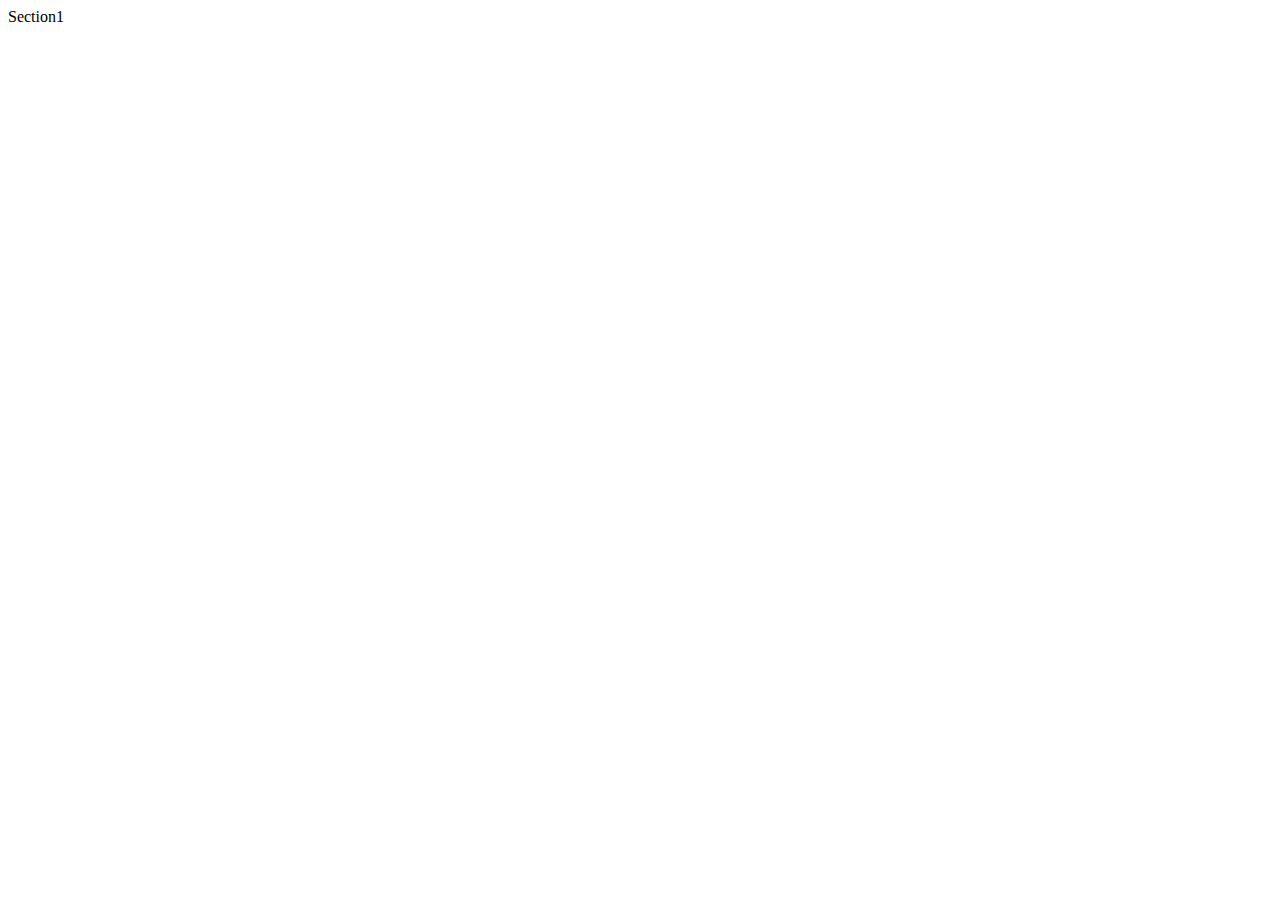
==== index.html @ ac22cc4c "Index 7 of M2 assignment" ====
<!DOCTYPE html>
<html>
<head>
	<meta charset="utf-8">
	<title>M2_solution</title>
	<style type="text/css" ></style>
</head>
<body>

<div class="row">
	<section class="col-lg-4 ">Section1</section>
	<section class="col-lg-4 "></section>
</div>
</body>
</html>
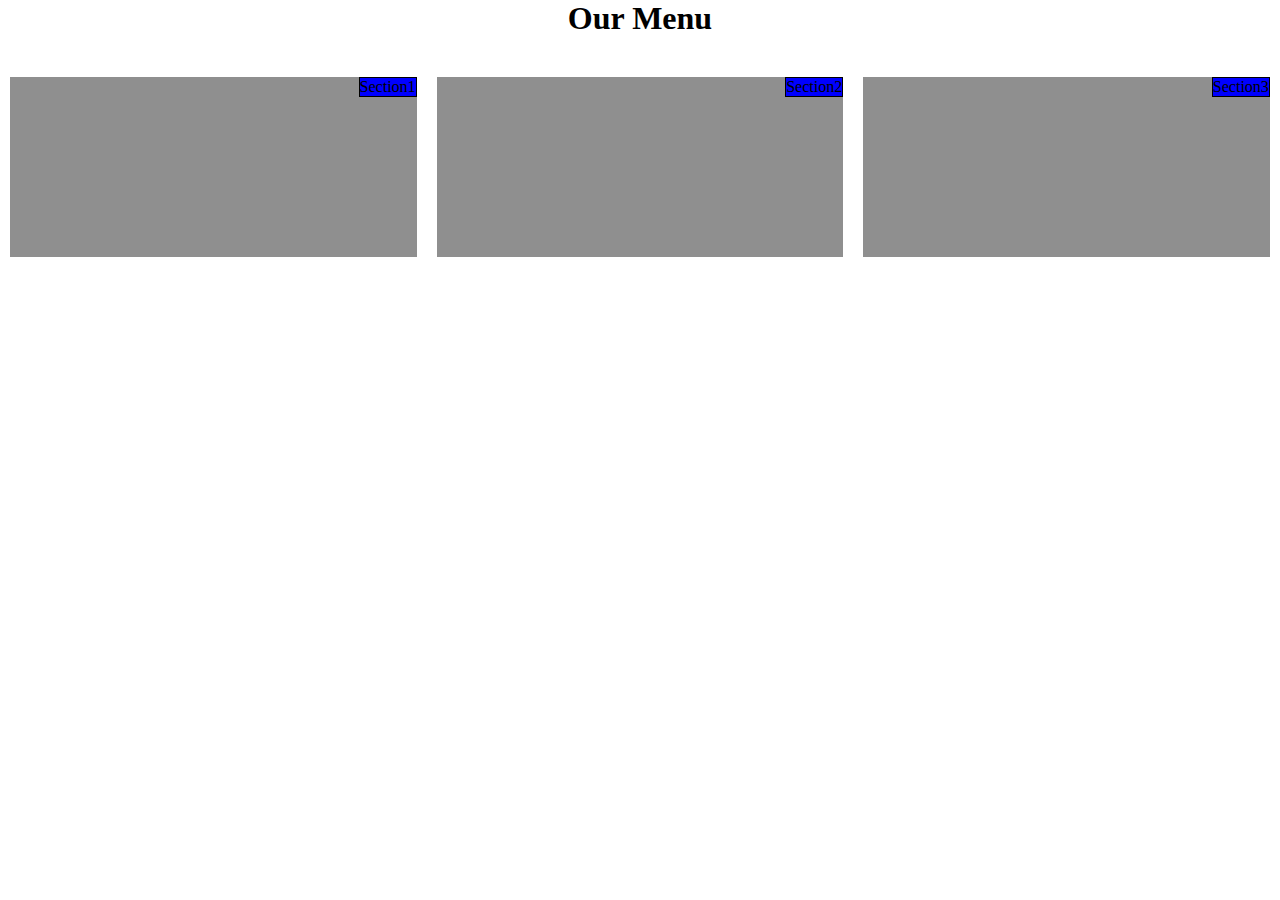
==== commit 1fc0dff3: "index 10 11 13" ====
--- a/index.html
+++ b/index.html
@@ -2,14 +2,26 @@
 <html>
 <head>
 	<meta charset="utf-8">
+	<meta name="viewport" content="width=device-width, initial-scale=1">
 	<title>M2_solution</title>
-	<style type="text/css" ></style>
+	<link rel="stylesheet" type="text/css" href="css/style.css">
 </head>
 <body>
-
+<h1>Our Menu</h1>
 <div class="row">
-	<section class="col-lg-4 ">Section1</section>
-	<section class="col-lg-4 "></section>
+	<section class="col-lg-4 col-md-6">
+		<div class="section-title">Section1</div>
+		<div></div>
+	</section>
+	<section class="col-lg-4 col-md-6">
+		<div class="section-title">Section2</div>
+		<div></div>
+	</section>
+	<section class="col-lg-4 col-md-12">
+		<div class="section-title">Section3</div>
+		<div></div>
+	</section>
+</div>
 </div>
 </body>
 </html>--- a/css/style.css
+++ b/css/style.css
@@ -0,0 +1,119 @@
+* {
+	box-sizing: border-box;
+	margin: 0;
+	padding: 0;
+}
+@media (min-width: 992px) {
+
+	.col-lg-1, .col-lg-2, .col-lg-3, .col-lg-4, .col-lg-5, .col-lg-6, .col-lg-7, .col-lg-8, .col-lg-9, .col-lg-10, .col-lg-11, .col-lg-12 {
+		float: left;
+		border: 10px solid white;
+	}
+	.col-lg-1 {
+		width: 8.33%;
+	}
+	.col-lg-2 {
+		width: 16.66%;
+	}
+	.col-lg-3 {
+		width: 25%;
+	}
+	.col-lg-4 {
+		width: 33.33%;
+	}
+	.col-lg-5 {
+		width: 41.66%;
+	}
+	.col-lg-6 {
+		width: 50%;
+	}
+	.col-lg-7 {
+		width: 58.33%;
+	}
+	.col-lg-8 {
+		width: 66.66%;
+	}
+	.col-lg-9 {
+		width: 74.99%;
+	}
+	.col-lg-10 {
+		width: 83.33%;
+	}
+	.col-lg-11 {
+		width: 91.66%;
+	}
+	.col-lg-12 {
+		width: 100%;
+	}
+}
+
+@media (min-width: 768px ) and (max-width: 991px) {
+	.col-md-1, .col-md-2, .col-md-3, .col-md-4, .col-md-5, .col-md-6, .col-md-7, .col-md-8, .col-md-9, .col-md-10, .col-md-11, .col-md-12 {
+		float: left;
+		border: 10px white;
+	}
+	.col-md-1 {
+		width: 8.33%;
+	}
+	.col-md-2 {
+		width: 16.66%;
+	}
+	.col-md-3 {
+		width: 25%;
+	}
+	.col-md-4 {
+		width: 33.33%;
+	}
+	.col-md-5 {
+		width: 41.66%;
+	}
+	.col-md-6 {
+		width: 50%;
+	}
+	.col-md-7 {
+		width: 58.33%;
+	}
+	.col-md-8 {
+		width: 66.66%;
+	}
+	.col-md-9 {
+		width: 74.99%;
+	}
+	.col-md-10 {
+		width: 83.33%;
+	}
+	.col-md-11 {
+		width: 91.66%;
+	}
+	.col-md-12 {
+		width: 100%;
+	}
+}
+
+@media (max-width: 767px) {
+	section {
+		float: left;
+		border: 10px white;
+	}
+}
+.row {
+	width: 100%;
+}
+h1 {
+	text-align: center;
+	margin-bottom: 30px;
+}
+section {
+	padding: 5px;
+	background-color: #8f8f8f;
+	position: relative;
+	width: 300px;
+	height: 200px;
+}
+.section-title {
+	border: 1px solid black;
+	position: absolute;
+	background-color: blue;
+	top: 0px;
+	right: 0px;
+}
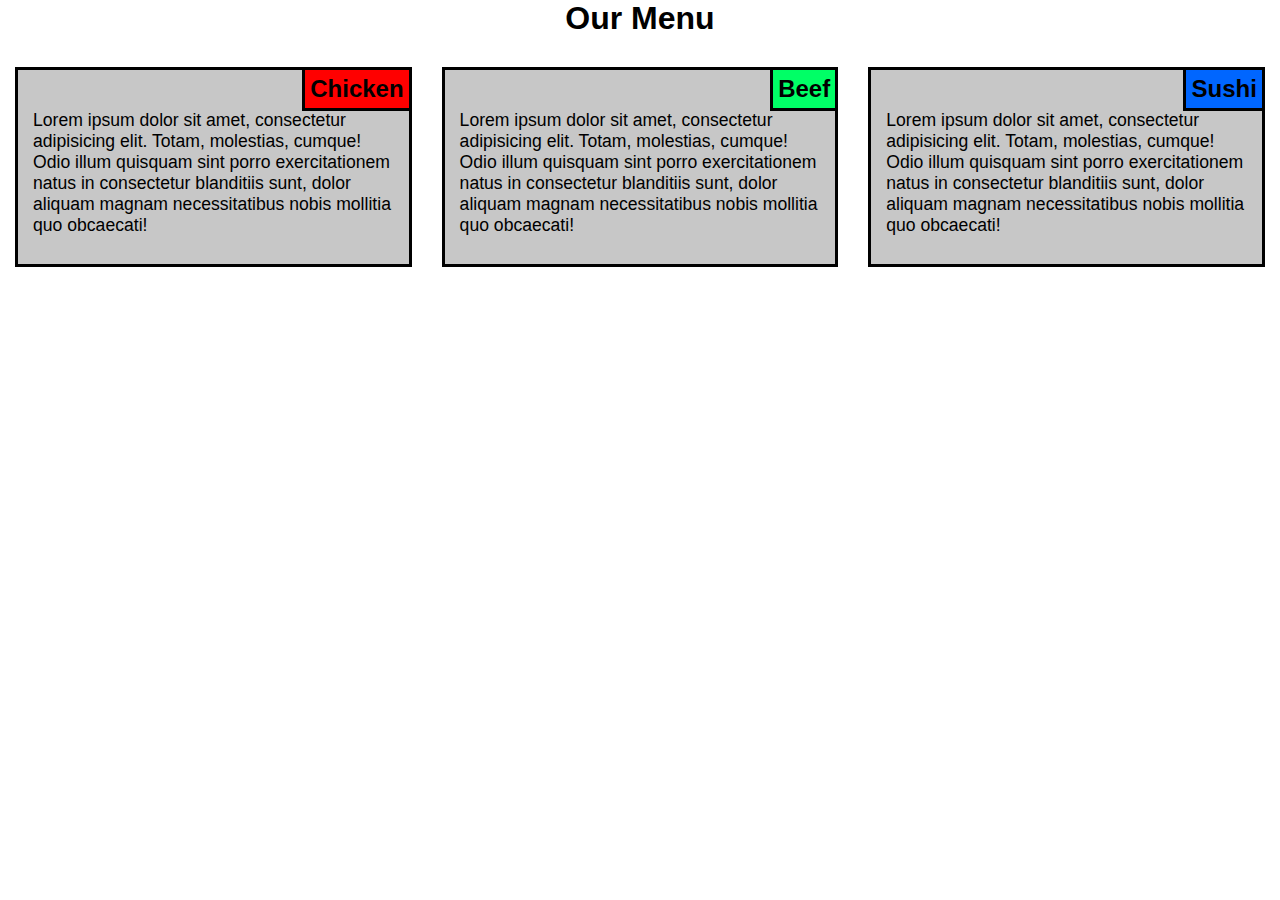
==== commit 17b9f12c: "Finished!" ====
--- a/index.html
+++ b/index.html
@@ -9,18 +9,24 @@
 <body>
 <h1>Our Menu</h1>
 <div class="row">
-	<section class="col-lg-4 col-md-6">
-		<div class="section-title">Section1</div>
-		<div></div>
-	</section>
-	<section class="col-lg-4 col-md-6">
-		<div class="section-title">Section2</div>
-		<div></div>
-	</section>
-	<section class="col-lg-4 col-md-12">
-		<div class="section-title">Section3</div>
-		<div></div>
-	</section>
+	<div class="col-lg-4 col-md-6">
+		<div class="section chicken">
+			<h2>Chicken</h2>
+			<p>Lorem ipsum dolor sit amet, consectetur adipisicing elit. Totam, molestias, cumque! Odio illum quisquam sint porro exercitationem natus in consectetur blanditiis sunt, dolor aliquam magnam necessitatibus nobis mollitia quo obcaecati!</p>
+		</div>
+	</div>
+	<div class="col-lg-4 col-md-6">
+		<div class="section beef">
+			<h2>Beef</h2>
+			<p>Lorem ipsum dolor sit amet, consectetur adipisicing elit. Totam, molestias, cumque! Odio illum quisquam sint porro exercitationem natus in consectetur blanditiis sunt, dolor aliquam magnam necessitatibus nobis mollitia quo obcaecati!</p>
+		</div>
+	</div>
+	<div class="col-lg-4 col-md-12">
+		<div class="section sushi">
+			<h2>Sushi</h2>
+			<p>Lorem ipsum dolor sit amet, consectetur adipisicing elit. Totam, molestias, cumque! Odio illum quisquam sint porro exercitationem natus in consectetur blanditiis sunt, dolor aliquam magnam necessitatibus nobis mollitia quo obcaecati!</p>
+		</div>
+	</div>
 </div>
 </div>
 </body>
--- a/css/style.css
+++ b/css/style.css
@@ -1,13 +1,13 @@
 * {
 	box-sizing: border-box;
 	margin: 0;
+	font-family: Helvetica;
 	padding: 0;
 }
 @media (min-width: 992px) {
 
 	.col-lg-1, .col-lg-2, .col-lg-3, .col-lg-4, .col-lg-5, .col-lg-6, .col-lg-7, .col-lg-8, .col-lg-9, .col-lg-10, .col-lg-11, .col-lg-12 {
 		float: left;
-		border: 10px solid white;
 	}
 	.col-lg-1 {
 		width: 8.33%;
@@ -50,7 +50,6 @@
 @media (min-width: 768px ) and (max-width: 991px) {
 	.col-md-1, .col-md-2, .col-md-3, .col-md-4, .col-md-5, .col-md-6, .col-md-7, .col-md-8, .col-md-9, .col-md-10, .col-md-11, .col-md-12 {
 		float: left;
-		border: 10px white;
 	}
 	.col-md-1 {
 		width: 8.33%;
@@ -93,7 +92,10 @@
 @media (max-width: 767px) {
 	section {
 		float: left;
-		border: 10px white;
+		border: 1px solid black;
+	}
+	.col-sm-12 {
+		width: 100%;
 	}
 }
 .row {
@@ -103,17 +105,35 @@
 	text-align: center;
 	margin-bottom: 30px;
 }
-section {
+
+.section {
+	background-color: #c7c7c7;
+	border: 3px solid black;
+	position: relative;
+	margin-right: 15px;
+	margin-left: 15px;
+	margin-bottom: 15px;
+	padding: 10px;
+	padding-top: 35px;
+	min-height: 200px;
+}
+h2 {
+	position: absolute;
+	top: -3px;
+	right: -3px;
 	padding: 5px;
-	background-color: #8f8f8f;
-	position: relative;
-	width: 300px;
-	height: 200px;
+	border: 3px solid black;
 }
-.section-title {
-	border: 1px solid black;
-	position: absolute;
-	background-color: blue;
-	top: 0px;
-	right: 0px;
+.chicken h2{
+	background-color: red;
 }
+.beef h2{
+	background-color: #00ff66;
+}
+.sushi h2{
+	background-color: #0066ff;
+}
+p {
+	padding: 5px;
+	font-size: 110%;
+}